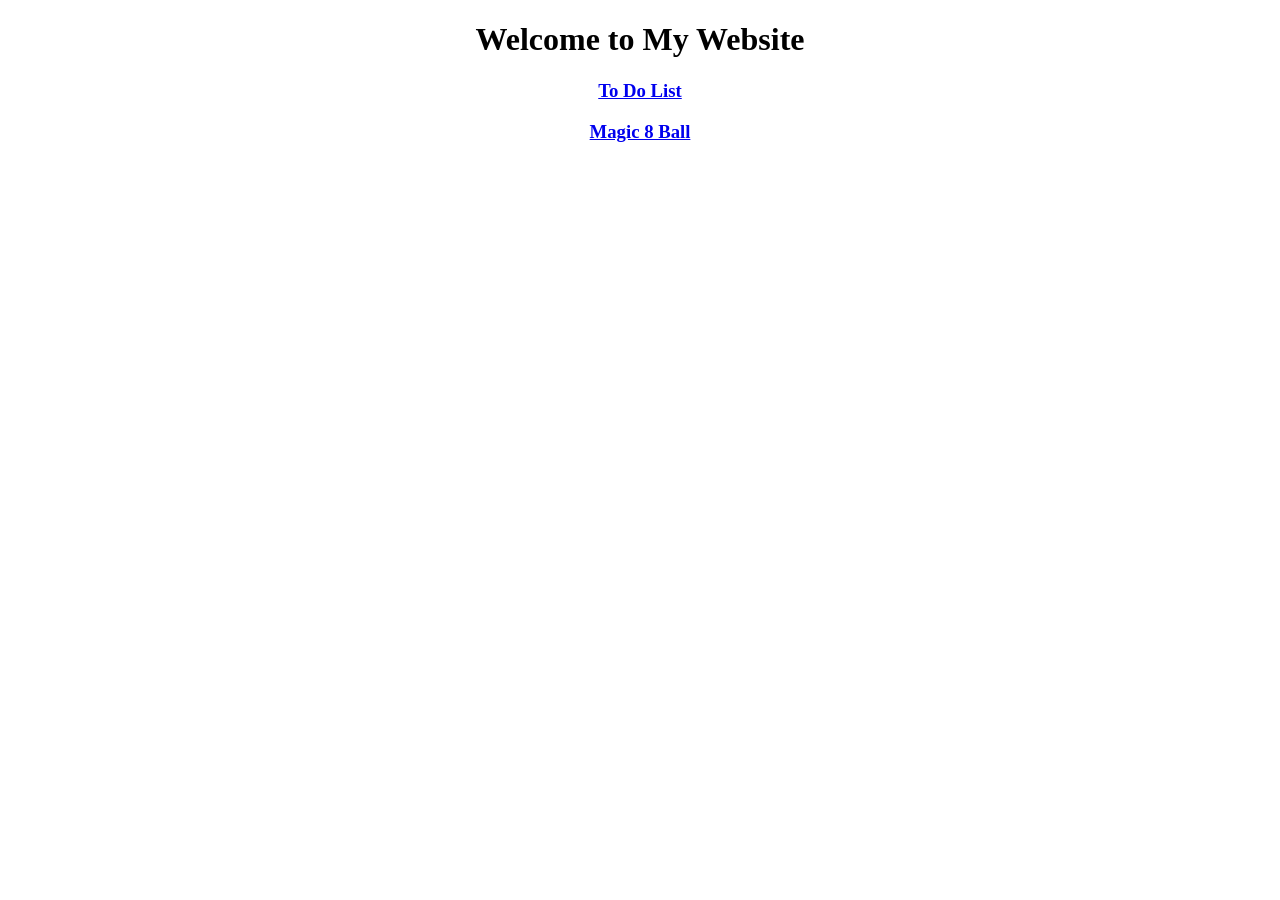
==== index.html @ 2073b13a "Rename website.html to index.html" ====
<!DOCTYPE html>

<html lang ="en">
    <head>
        <title>Welcome!</title>
        <style>
            body
            {
                text-align: center;
            }
        </style>
    </head>
    <body>
        <h1>
            Welcome to My Website
        </h1>
        <a href="todo.html"><h3>To Do List</h3></a>
        <a href="8ball.html"><h3>Magic 8 Ball</h3></a>
    </body>
</html>
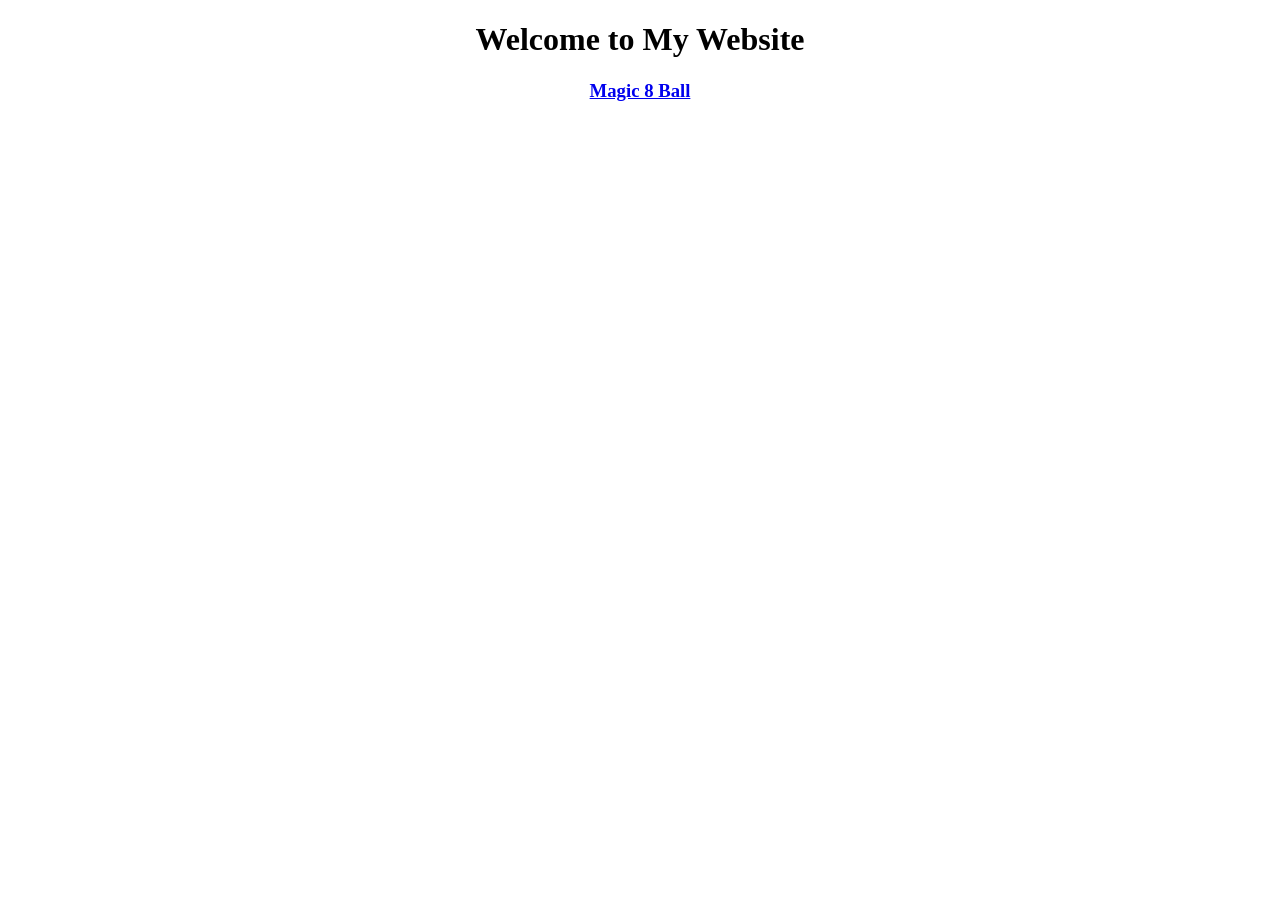
==== commit b6faec9f: "Update index.html" ====
--- a/index.html
+++ b/index.html
@@ -14,7 +14,6 @@
         <h1>
             Welcome to My Website
         </h1>
-        <a href="todo.html"><h3>To Do List</h3></a>
         <a href="8ball.html"><h3>Magic 8 Ball</h3></a>
     </body>
 </html>
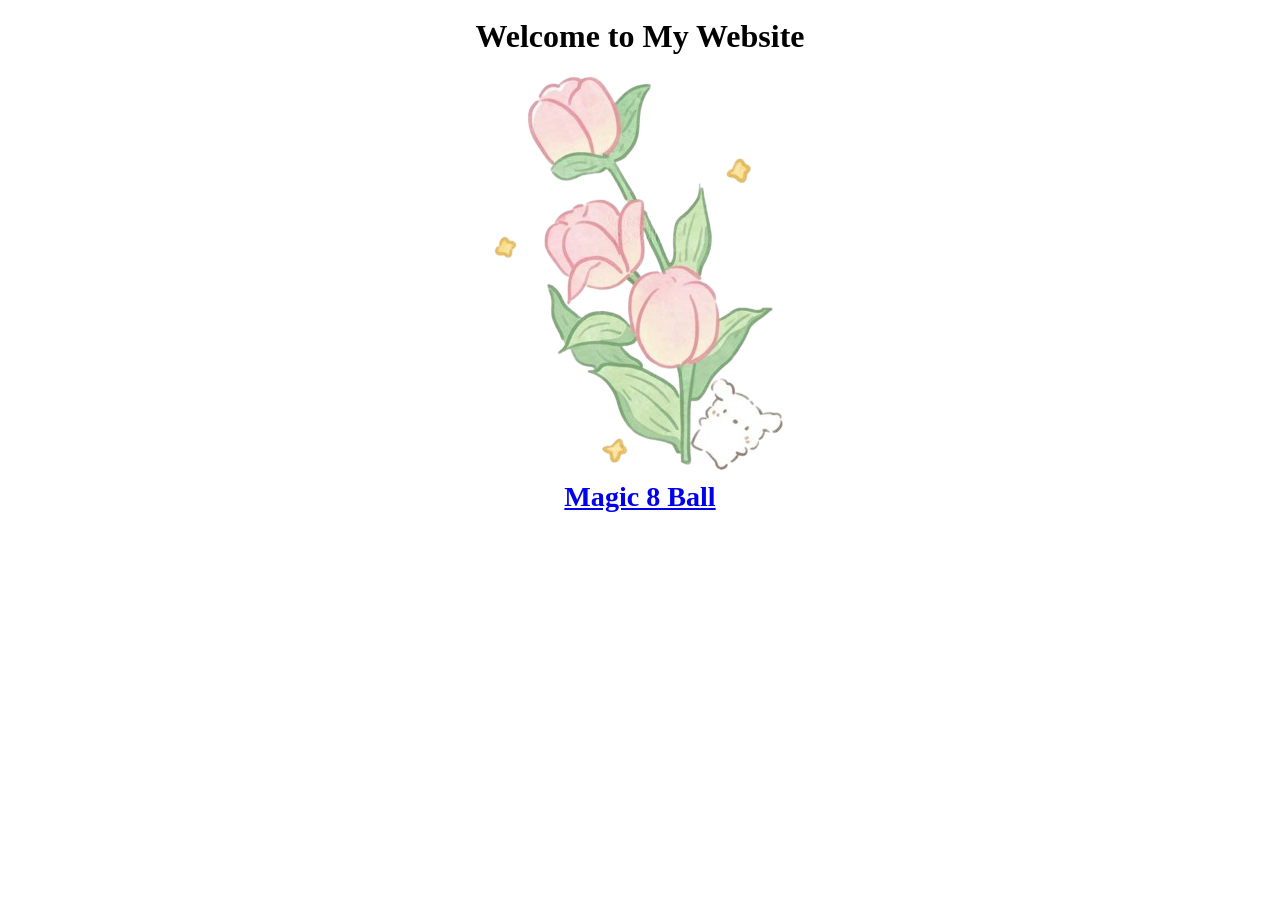
==== commit e6181aba: "Update index.html" ====
--- a/index.html
+++ b/index.html
@@ -2,18 +2,16 @@
 
 <html lang ="en">
     <head>
+        <link rel="stylesheet" href="styles.css">
+        <br>
         <title>Welcome!</title>
-        <style>
-            body
-            {
-                text-align: center;
-            }
-        </style>
     </head>
     <body>
         <h1>
             Welcome to My Website
         </h1>
-        <a href="8ball.html"><h3>Magic 8 Ball</h3></a>
+        <br>
+        <img class="moon" src="pink-flower.png">
+        <a href="8ball.html" id="ball"><h3>Magic 8 Ball</h3></a>
     </body>
 </html>
--- a/styles.css
+++ b/styles.css
@@ -0,0 +1,46 @@
+body {
+  text-align: center;
+}
+* {
+  margin: 0;
+  padding: 0;
+  box-sizing: border-box;
+}
+
+.moon-header {
+  background-color: lavender;
+  color: black;
+  width: 100%;
+  margin-bottom: 1rem;
+  padding: 1.5rem;
+}
+
+#button {
+  padding: 5px 5px;
+}
+
+#goBack {
+  padding: 5px 5px;
+  font-size: 15px;
+}
+
+#answerInput {
+  padding: 5px 5px;
+}
+
+#feedback {
+  font-size: 18px;
+}
+
+#clear {
+  padding: 5px 5px;
+}
+
+#image {
+  width: auto;
+  height: 300px;
+}
+
+#ball {
+  font-size: 24px;
+}
